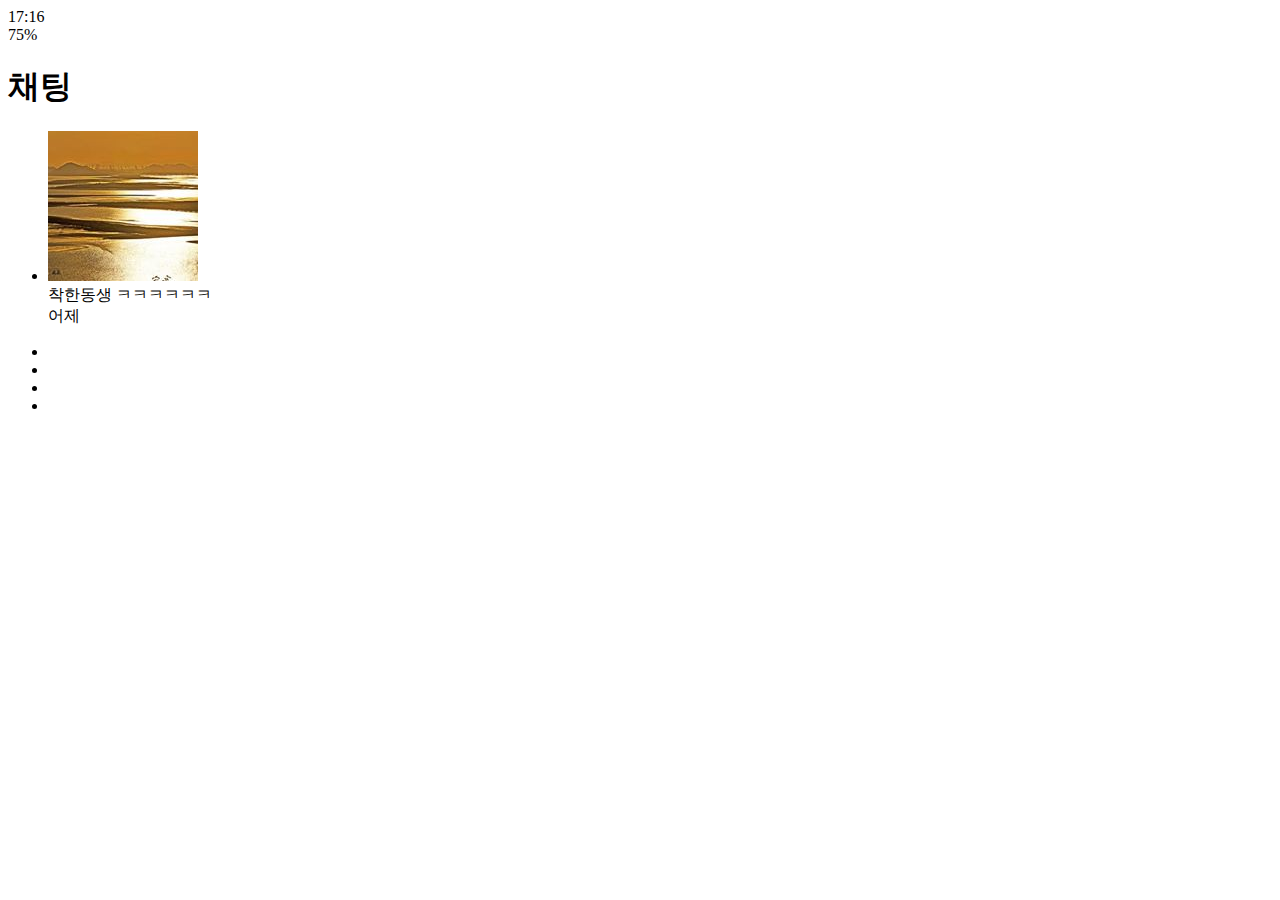
==== index.html @ 5c08fe79 "~find.html (make without more.html)" ====
<!DOCTYPE html>
<html lang="en">
  <head>
    <meta charset="UTF-8" />
    <meta name="viewport" content="width=device-width, initial-scale=1.0" />
    <meta http-equiv="X-UA-Compatible" content="ie=edge" />
    <link
      rel="stylesheet"
      href="https://use.fontawesome.com/releases/v5.10.1/css/all.css"
      integrity="sha384-wxqG4glGB3nlqX0bi23nmgwCSjWIW13BdLUEYC4VIMehfbcro/ATkyDsF/AbIOVe"
      crossorigin="anonymous"
    />
    <title>채팅 | Kakao Clone</title>
  </head>
  <body>
    <div class="status-bar">
      <div class="status-bar__column">
        <span class="status-bar__clock">17:16</span>
      </div>
      <div class="status-bar__column">
        <i class="fas fa-clock"></i>
        <i class="fas fa-volume-mute"></i>
        <i class="fas fa-wifi"></i>
        <span class="status-bar_battery-level">75%</span>
        <i class="fas fa-battery-three-quarters"></i>
      </div>
    </div>

    <header class="header">
      <div class="header__header-column">
        <h1 class="header__title">채팅</h1>
      </div>
      <div class="header__header-column">
        <span class="header__icon">
          <i class="fas fa-search"></i>
        </span>
        <span class="header__icon">
          <i class="fas fa-comment-medical"></i>
        </span>
        <span class="header__icon">
          <i class="fas fa-cog"></i>
        </span>
      </div>
    </header>

    <main class="chats">
      <ul class="chats__list">
        <li class="chats__chat chat">
          <div class="chat__column">
            <img class="chat__avatar g-avatar" src="images/avatar.jpg" />
            <div class="chat_content">
              <span class="chat_username">착한동생</span>
              <span class="chat_preview">ㅋㅋㅋㅋㅋㅋ</span>
            </div>
          </div>
          <div class="chat__column">
            <span class="chat__timestamp">어제</span>
          </div>
        </li>
      </ul>
    </main>

    <nav class="nav">
      <ul class="nav__list">
        <li class="nav__list-item">
          <a href="friends.html" class="nav__list-link">
            <i class="far fa-user"></i>
          </a>
        </li>
        <li class="nav__list-item">
          <a href="index.html" class="nav__list-link">
            <i class="fas fa-comment"></i>
          </a>
        </li>
        <li class="nav__list-item">
          <a href="find.html" class="nav__list-link">
            <i class="fas fa-search"></i>
          </a>
        </li>
        <li class="nav__list-item">
          <a href="more.html" class="nav__list-link">
            <i class="fas fa-ellipsis-h"></i>
          </a>
        </li>
      </ul>
    </nav>
  </body>
</html>
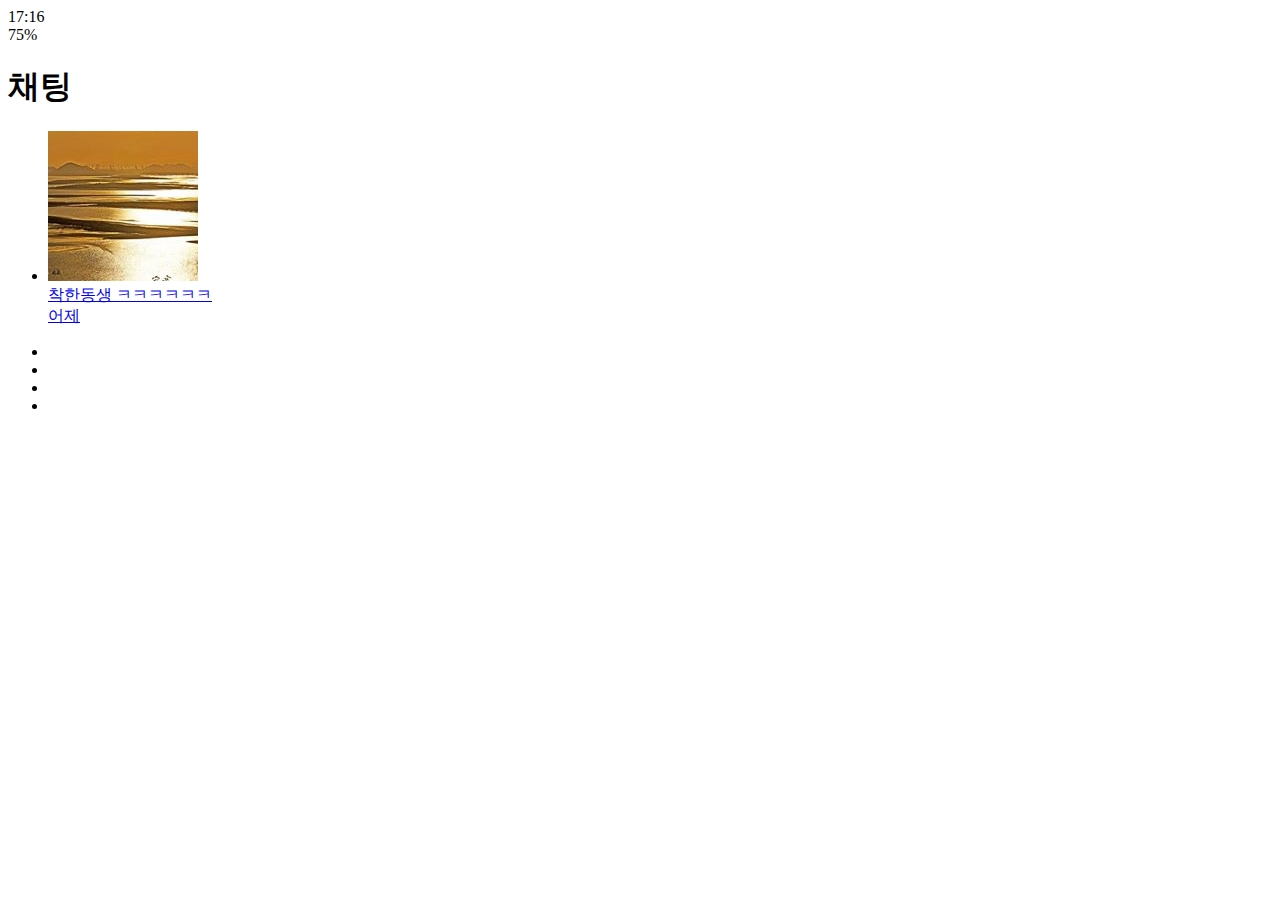
==== commit a59cd226: "complete HTML" ====
--- a/index.html
+++ b/index.html
@@ -46,16 +46,18 @@
     <main class="chats">
       <ul class="chats__list">
         <li class="chats__chat chat">
-          <div class="chat__column">
-            <img class="chat__avatar g-avatar" src="images/avatar.jpg" />
-            <div class="chat_content">
-              <span class="chat_username">착한동생</span>
-              <span class="chat_preview">ㅋㅋㅋㅋㅋㅋ</span>
+          <a href="chat.html">
+            <div class="chat__column">
+              <img class="chat__avatar g-avatar" src="images/avatar.jpg" />
+              <div class="chat_content">
+                <span class="chat_username">착한동생</span>
+                <span class="chat_preview">ㅋㅋㅋㅋㅋㅋ</span>
+              </div>
             </div>
-          </div>
-          <div class="chat__column">
-            <span class="chat__timestamp">어제</span>
-          </div>
+            <div class="chat__column">
+              <span class="chat__timestamp">어제</span>
+            </div>
+          </a>
         </li>
       </ul>
     </main>
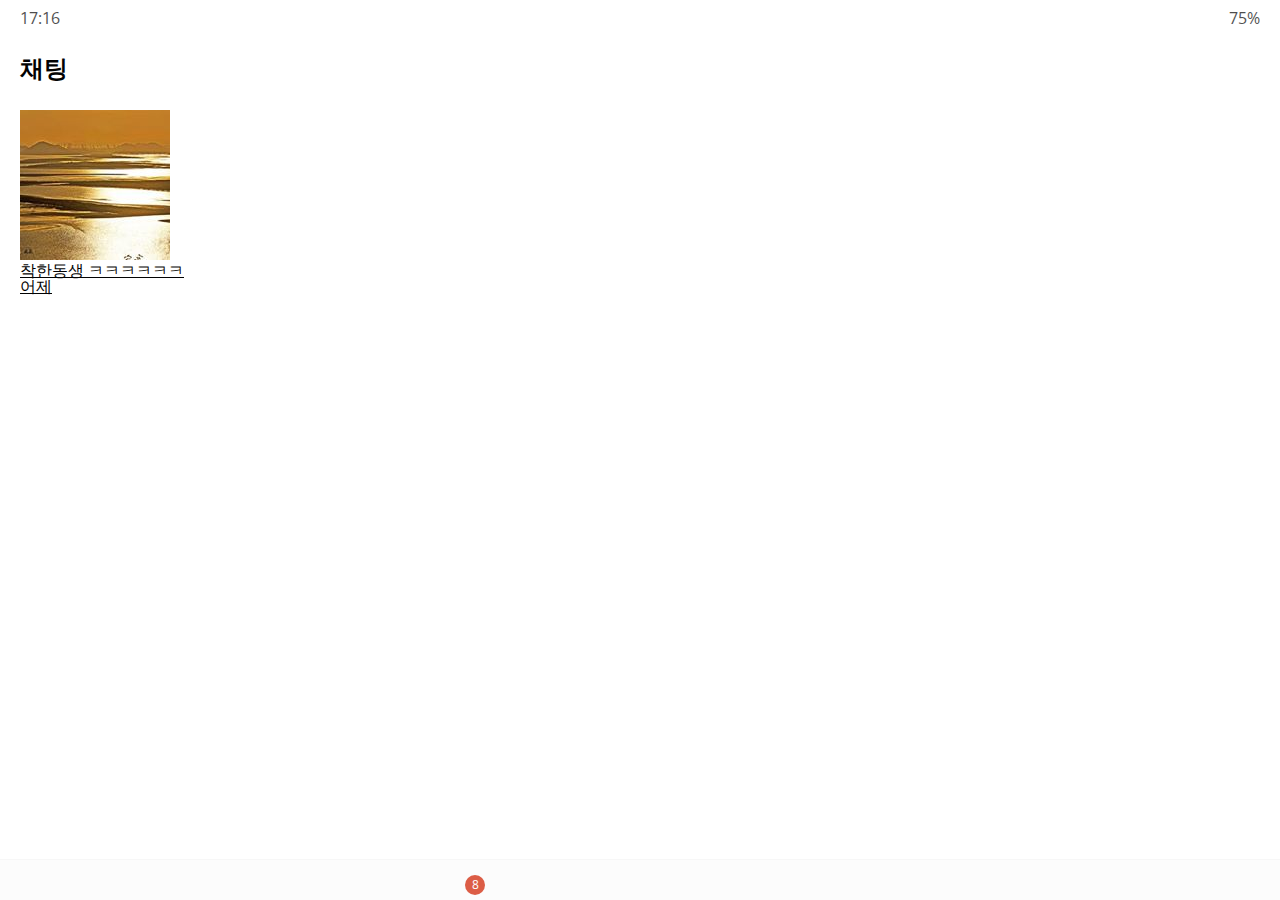
==== commit dccf84db: "status,header,nav css" ====
--- a/index.html
+++ b/index.html
@@ -10,6 +10,7 @@
       integrity="sha384-wxqG4glGB3nlqX0bi23nmgwCSjWIW13BdLUEYC4VIMehfbcro/ATkyDsF/AbIOVe"
       crossorigin="anonymous"
     />
+    <link rel="stylesheet" href="css/style.css" />
     <title>채팅 | Kakao Clone</title>
   </head>
   <body>
@@ -21,7 +22,7 @@
         <i class="fas fa-clock"></i>
         <i class="fas fa-volume-mute"></i>
         <i class="fas fa-wifi"></i>
-        <span class="status-bar_battery-level">75%</span>
+        <span class="status-bar__battery-level">75%</span>
         <i class="fas fa-battery-three-quarters"></i>
       </div>
     </div>
@@ -63,28 +64,29 @@
     </main>
 
     <nav class="nav">
-      <ul class="nav__list">
-        <li class="nav__list-item">
-          <a href="friends.html" class="nav__list-link">
+      <div class="nav__list">
+        <a href="friends.html" class="nav__list-link">
+          <div class="nav__list-item">
             <i class="far fa-user"></i>
-          </a>
-        </li>
-        <li class="nav__list-item">
-          <a href="index.html" class="nav__list-link">
+          </div>
+        </a>
+        <a href="index.html" class="nav__list-link">
+          <div class="nav__list-item">
             <i class="fas fa-comment"></i>
-          </a>
-        </li>
-        <li class="nav__list-item">
-          <a href="find.html" class="nav__list-link">
+            <div class="nav__badge">8</div>
+          </div>
+        </a>
+        <a href="find.html" class="nav__list-link">
+          <div class="nav__list-item">
             <i class="fas fa-search"></i>
-          </a>
-        </li>
-        <li class="nav__list-item">
-          <a href="more.html" class="nav__list-link">
+          </div>
+        </a>
+        <a href="more.html" class="nav__list-link">
+          <div class="nav__list-item">
             <i class="fas fa-ellipsis-h"></i>
-          </a>
-        </li>
-      </ul>
+          </div>
+        </a>
+      </div>
     </nav>
   </body>
 </html>
--- a/css/style.css
+++ b/css/style.css
@@ -0,0 +1,21 @@
+@import url("https://fonts.googleapis.com/css?family=Open+Sans:400,600&display=swap");
+@import "reset.css";
+@import "status-bar.css";
+@import "header.css";
+@import "nav-bar.css";
+
+* {
+  box-sizing: border-box;
+}
+
+body {
+  background-color: white;
+  padding: 10px 20px;
+  color: #020202;
+  font-family: "Open Sans", -apple-system, BlinkMacSystemFont, "Segoe UI",
+    Roboto, Oxygen, Ubuntu, Cantarell, "Helvetica Neue", sans-serif;
+}
+
+a {
+  color: inherit;
+}
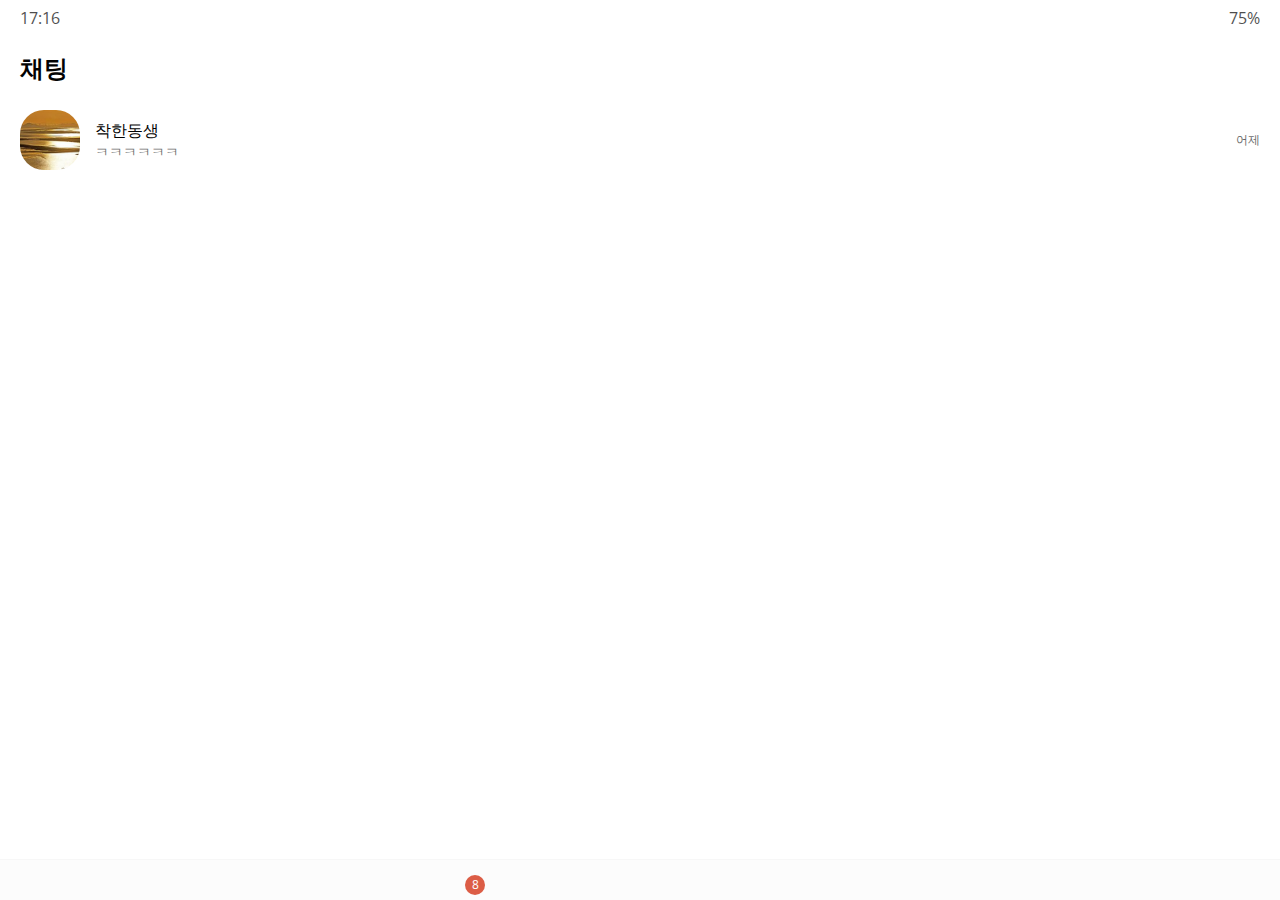
==== commit 437b7721: "friend css" ====
--- a/index.html
+++ b/index.html
@@ -48,15 +48,17 @@
       <ul class="chats__list">
         <li class="chats__chat chat">
           <a href="chat.html">
-            <div class="chat__column">
-              <img class="chat__avatar g-avatar" src="images/avatar.jpg" />
-              <div class="chat_content">
-                <span class="chat_username">착한동생</span>
-                <span class="chat_preview">ㅋㅋㅋㅋㅋㅋ</span>
+            <div class="chats__chat friend">
+              <div class="friend__column">
+                <img src="images/avatar.jpg" class="m-avatar friend__avatar" />
+                <div class="friend__content">
+                  <span class="friend__name">착한동생</span>
+                  <span class="friend__bottom-text">ㅋㅋㅋㅋㅋㅋ</span>
+                </div>
               </div>
-            </div>
-            <div class="chat__column">
-              <span class="chat__timestamp">어제</span>
+              <div class="friend__column">
+                <span class="chat__timestamp">어제</span>
+              </div>
             </div>
           </a>
         </li>
--- a/css/style.css
+++ b/css/style.css
@@ -3,6 +3,7 @@
 @import "status-bar.css";
 @import "header.css";
 @import "nav-bar.css";
+@import "friend.css";
 
 * {
   box-sizing: border-box;
@@ -18,4 +19,5 @@
 
 a {
   color: inherit;
+  text-decoration: none;
 }
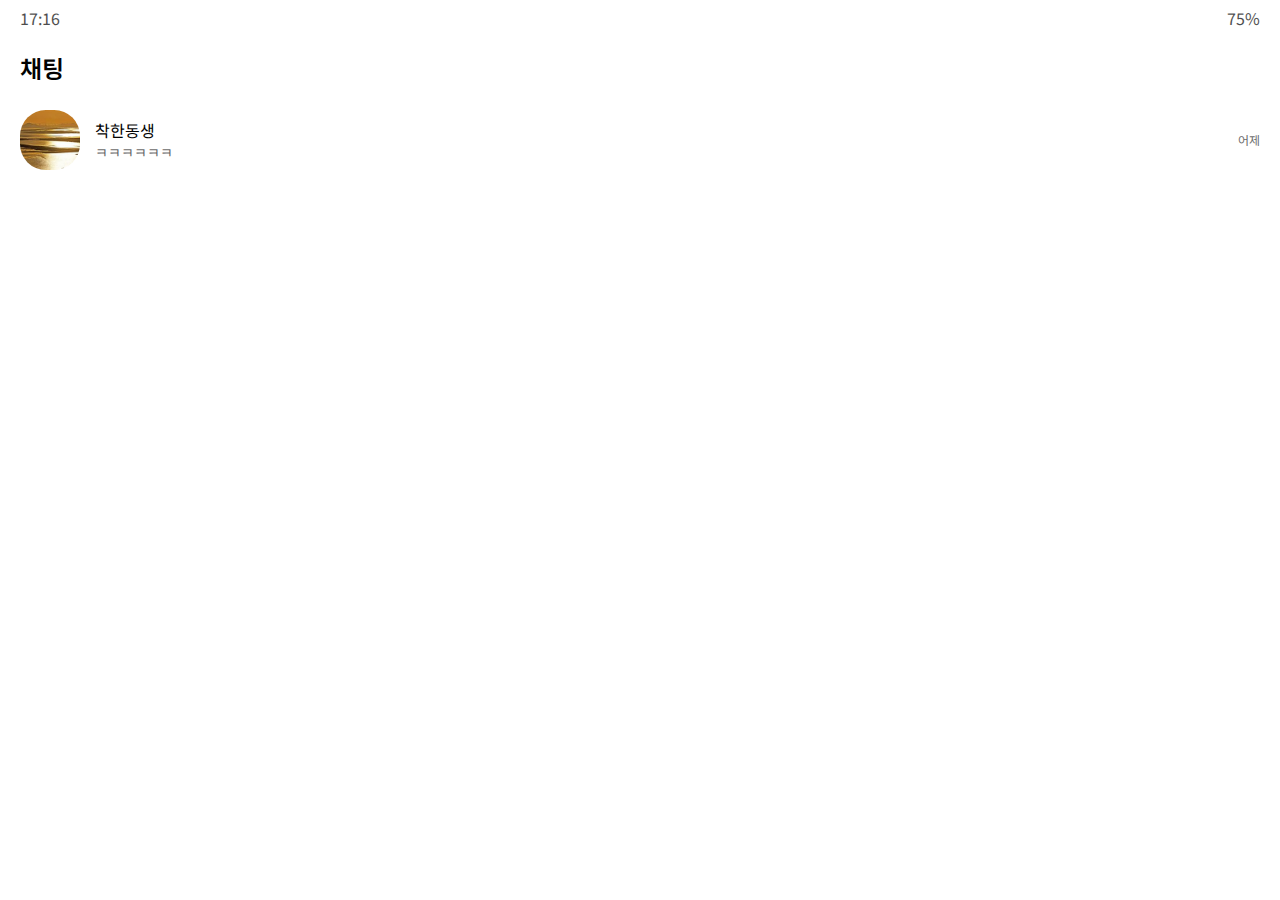
==== commit 9bd92c6b: "complete chat.css and nav animation" ====
--- a/index.html
+++ b/index.html
@@ -13,7 +13,7 @@
     <link rel="stylesheet" href="css/style.css" />
     <title>채팅 | Kakao Clone</title>
   </head>
-  <body>
+  <body class="index-body">
     <div class="status-bar">
       <div class="status-bar__column">
         <span class="status-bar__clock">17:16</span>
--- a/css/style.css
+++ b/css/style.css
@@ -1,9 +1,14 @@
-@import url("https://fonts.googleapis.com/css?family=Open+Sans:400,600&display=swap");
+@import url("https://fonts.googleapis.com/css?family=Noto+Sans+KR:400,700&display=swap");
 @import "reset.css";
 @import "status-bar.css";
 @import "header.css";
 @import "nav-bar.css";
 @import "friend.css";
+@import "friends.css";
+@import "find.css";
+@import "more.css";
+@import "settings.css";
+@import "chat.css";
 
 * {
   box-sizing: border-box;
@@ -13,7 +18,7 @@
   background-color: white;
   padding: 10px 20px;
   color: #020202;
-  font-family: "Open Sans", -apple-system, BlinkMacSystemFont, "Segoe UI",
+  font-family: "Noto Sans KR", -apple-system, BlinkMacSystemFont, "Segoe UI",
     Roboto, Oxygen, Ubuntu, Cantarell, "Helvetica Neue", sans-serif;
 }
 
@@ -21,3 +26,31 @@
   color: inherit;
   text-decoration: none;
 }
+
+@keyframes fadeIn {
+  from {
+    opacity: 0;
+    transform: translateY(50px);
+  }
+  to {
+    opacity: 1;
+    transform: none;
+  }
+}
+
+main {
+  animation: fadeIn 0.5s ease-in-out;
+}
+
+/* @keyframes fadeInChat {
+  from {
+    transform: translateX(500px);
+  }
+  to {
+    transform: none;
+  }
+}
+
+.chat-screen {
+  animation: fadeInChat 0.5s ease-in-out;
+} */
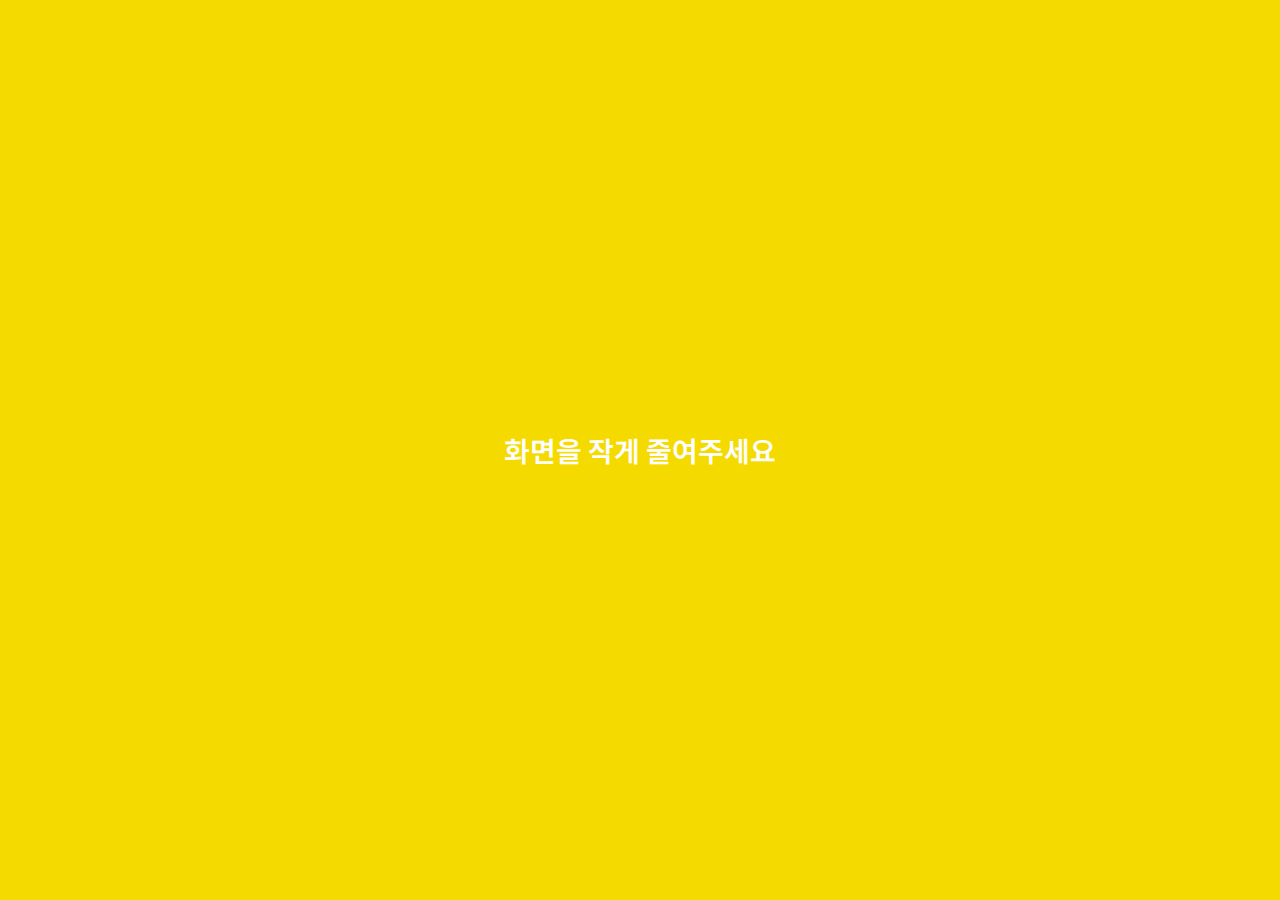
==== commit ad6b1f3b: "finish" ====
--- a/index.html
+++ b/index.html
@@ -90,5 +90,8 @@
         </a>
       </div>
     </nav>
+    <div class="bigScreen">
+      <span class="bigScreen__text">화면을 작게 줄여주세요</span>
+    </div>
   </body>
 </html>
--- a/css/style.css
+++ b/css/style.css
@@ -9,6 +9,7 @@
 @import "more.css";
 @import "settings.css";
 @import "chat.css";
+@import "mobile.css";
 
 * {
   box-sizing: border-box;
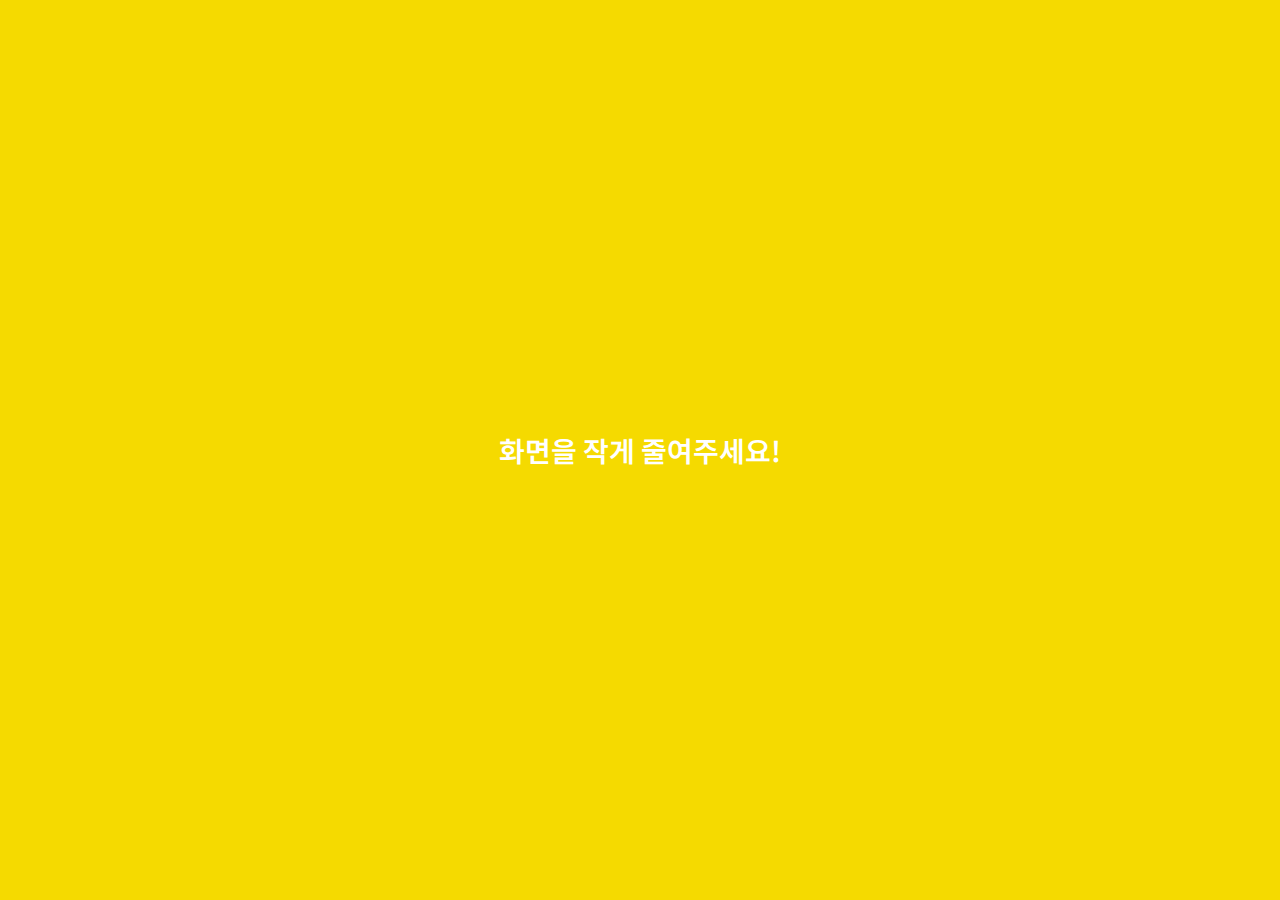
==== commit 12fe5243: "Add !" ====
--- a/index.html
+++ b/index.html
@@ -91,7 +91,7 @@
       </div>
     </nav>
     <div class="bigScreen">
-      <span class="bigScreen__text">화면을 작게 줄여주세요</span>
+      <span class="bigScreen__text">화면을 작게 줄여주세요!</span>
     </div>
   </body>
 </html>
